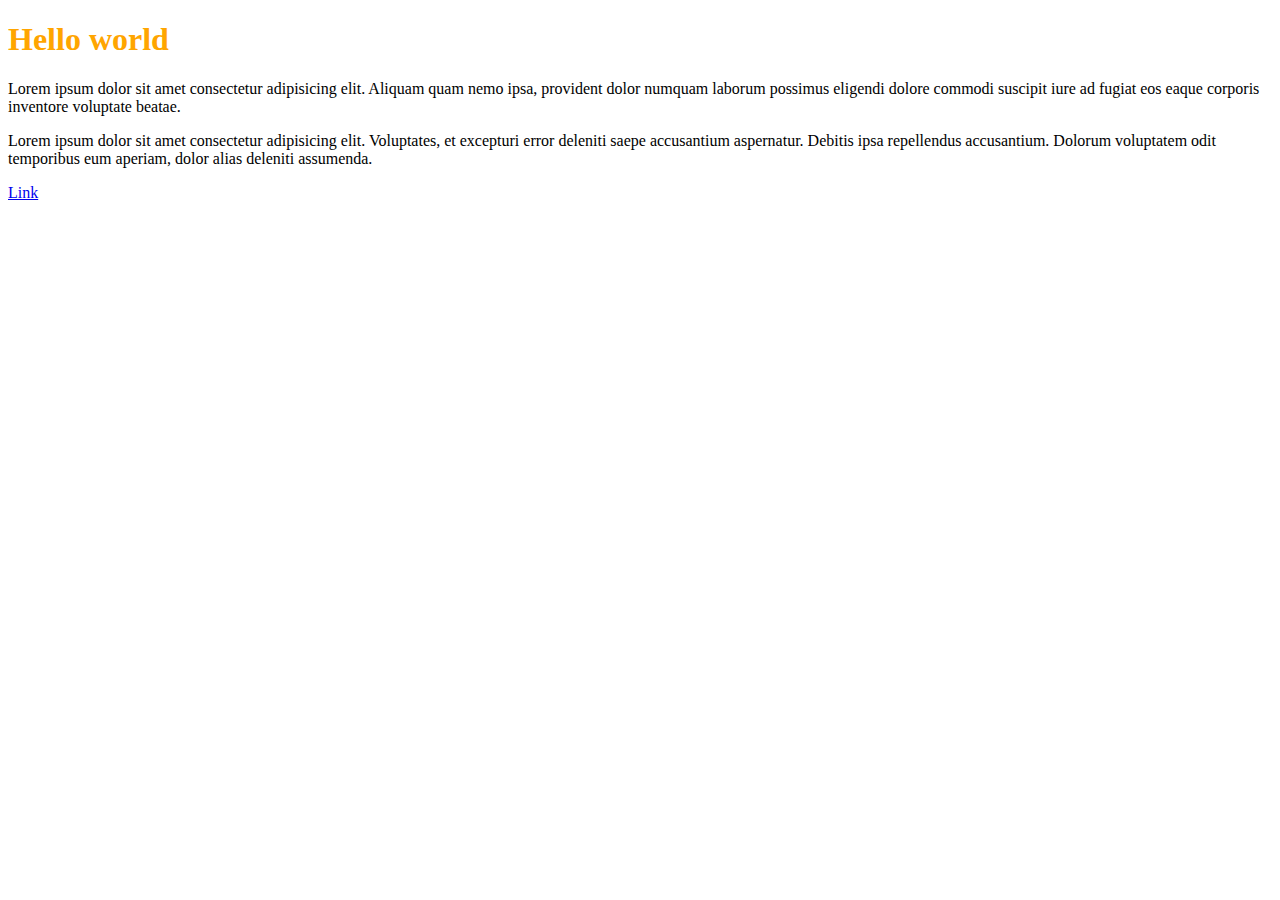
==== index2.html @ e6c02e18 "first commit" ====
<!DOCTYPE html>
<html>
    <head>
        <meta charset="utf-8">
        <title>Document</title>
        <link rel="stylesheet" href="css/style.css">
    </head>
    <body>
<h1>Hello world</h1>
<p>Lorem ipsum dolor sit amet consectetur adipisicing elit. Aliquam quam nemo ipsa, provident dolor numquam laborum possimus eligendi dolore commodi suscipit iure ad fugiat eos eaque corporis inventore voluptate beatae.</p>
<p>Lorem ipsum dolor sit amet consectetur adipisicing elit. Voluptates, et excepturi error deleniti saepe accusantium aspernatur. Debitis ipsa repellendus accusantium. Dolorum voluptatem odit temporibus eum aperiam, dolor alias deleniti assumenda.</p>
<p>
    <a href="#">Link</a>
</p>

    </body>
    </html>
---- css/style.css ----
h1 {
    color: orange;
}
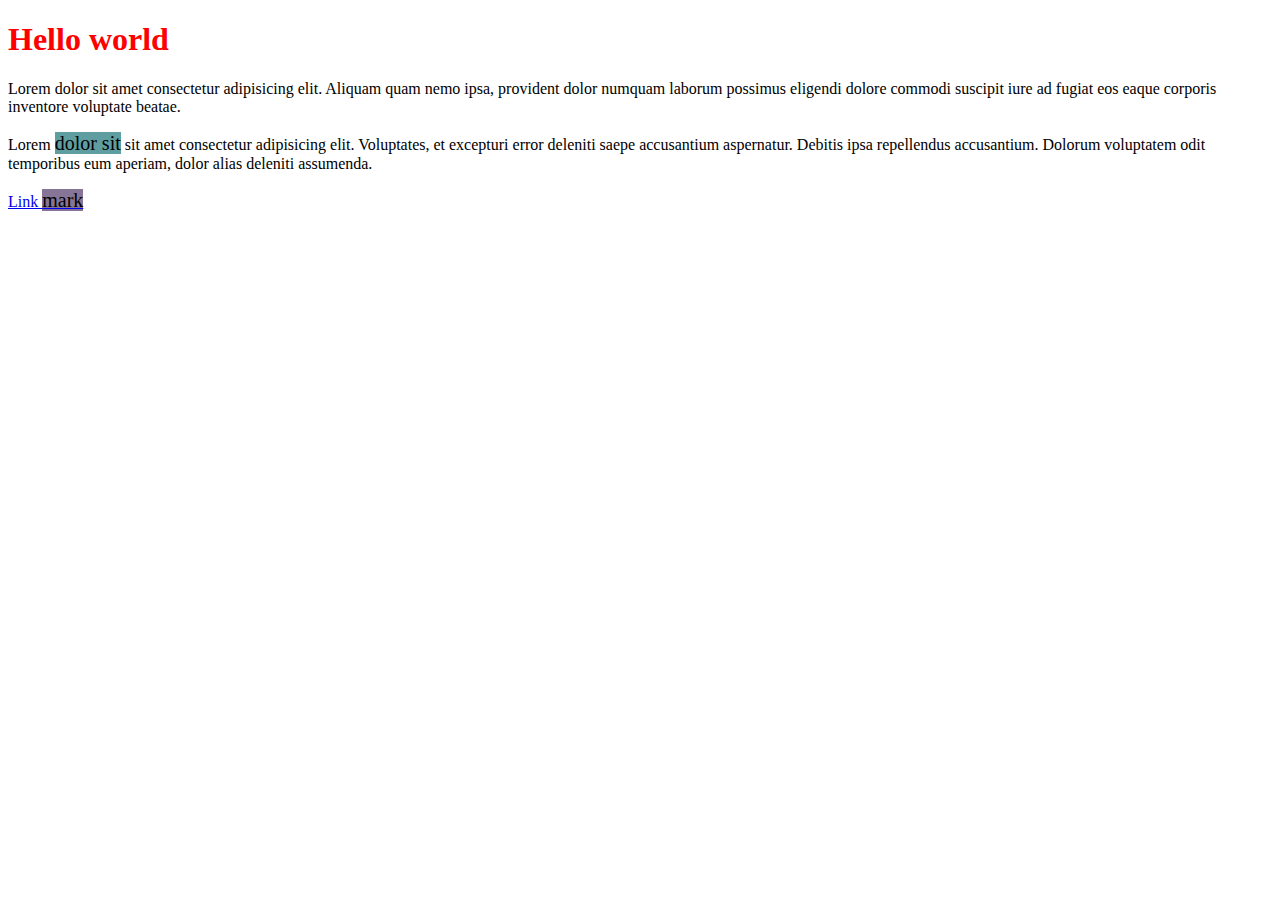
==== commit d9d39076: "first commit" ====
--- a/index2.html
+++ b/index2.html
@@ -6,12 +6,10 @@
         <link rel="stylesheet" href="css/style.css">
     </head>
     <body>
-<h1>Hello world</h1>
-<p>Lorem ipsum dolor sit amet consectetur adipisicing elit. Aliquam quam nemo ipsa, provident dolor numquam laborum possimus eligendi dolore commodi suscipit iure ad fugiat eos eaque corporis inventore voluptate beatae.</p>
-<p>Lorem ipsum dolor sit amet consectetur adipisicing elit. Voluptates, et excepturi error deleniti saepe accusantium aspernatur. Debitis ipsa repellendus accusantium. Dolorum voluptatem odit temporibus eum aperiam, dolor alias deleniti assumenda.</p>
-<p>
-    <a href="#">Link</a>
-</p>
+<h1 style="color: red;">Hello world</h1>
+<p>Lorem dolor sit amet consectetur adipisicing elit. Aliquam quam nemo ipsa, provident dolor numquam laborum possimus eligendi dolore commodi suscipit iure ad fugiat eos eaque corporis inventore voluptate beatae.</p>
+<p>Lorem <mark>dolor sit</mark> sit amet consectetur adipisicing elit. Voluptates, et excepturi error deleniti saepe accusantium aspernatur. Debitis ipsa repellendus accusantium. Dolorum voluptatem odit temporibus eum aperiam, dolor alias deleniti assumenda.</p>
+<a href="#">Link <mark>mark</mark> </a>
 
     </body>
     </html>--- a/css/style.css
+++ b/css/style.css
@@ -1,3 +1,13 @@
+
 h1 {
     color: orange;
+}
+
+mark {
+background-color: rgb(134, 117, 150);
+font-size: 20px;
+}
+
+p mark {
+    background-color: cadetblue;
 }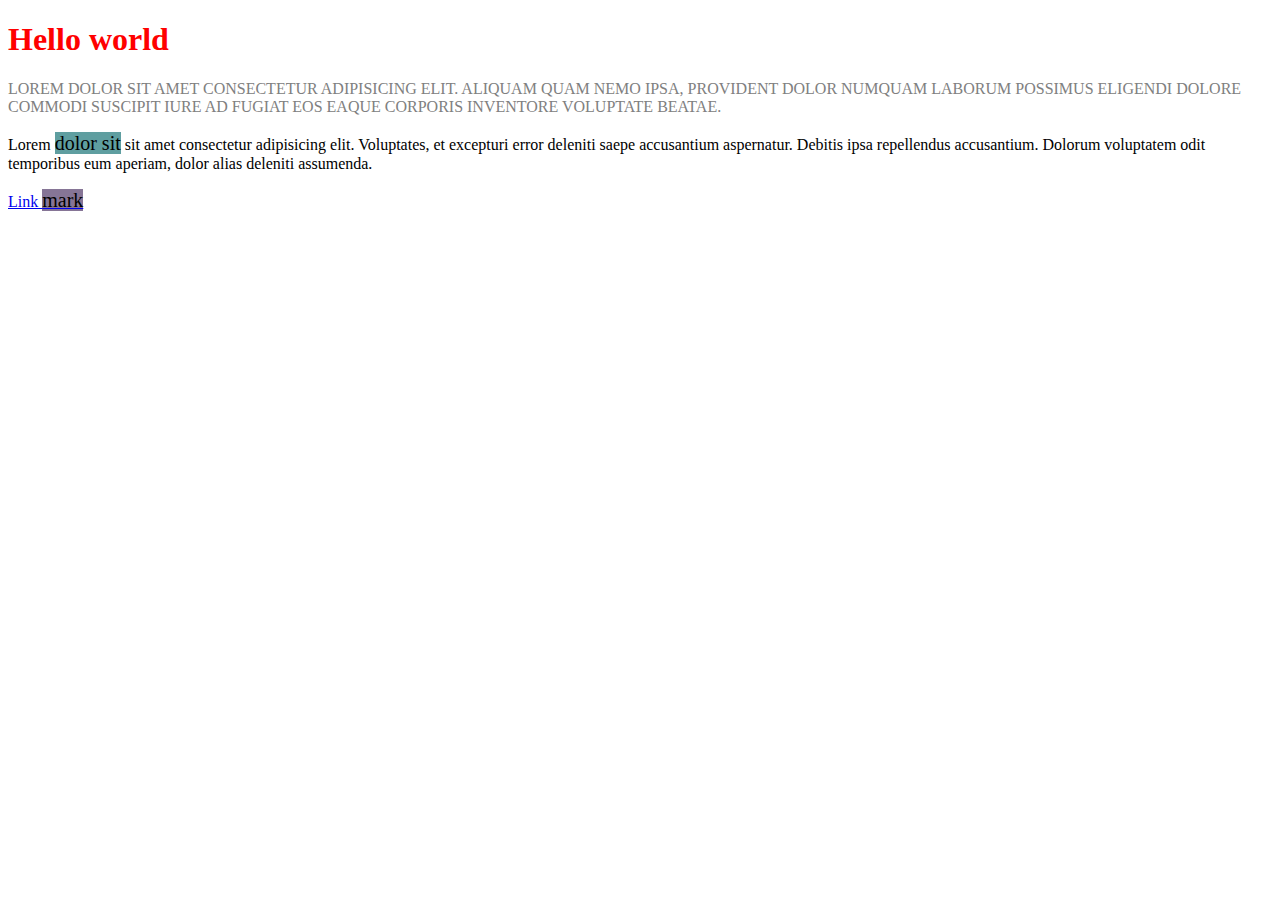
==== commit c4307160: "first commit" ====
--- a/index2.html
+++ b/index2.html
@@ -7,7 +7,7 @@
     </head>
     <body>
 <h1 style="color: red;">Hello world</h1>
-<p>Lorem dolor sit amet consectetur adipisicing elit. Aliquam quam nemo ipsa, provident dolor numquam laborum possimus eligendi dolore commodi suscipit iure ad fugiat eos eaque corporis inventore voluptate beatae.</p>
+<p class="text">Lorem dolor sit amet consectetur adipisicing elit. Aliquam quam nemo ipsa, provident dolor numquam laborum possimus eligendi dolore commodi suscipit iure ad fugiat eos eaque corporis inventore voluptate beatae.</p>
 <p>Lorem <mark>dolor sit</mark> sit amet consectetur adipisicing elit. Voluptates, et excepturi error deleniti saepe accusantium aspernatur. Debitis ipsa repellendus accusantium. Dolorum voluptatem odit temporibus eum aperiam, dolor alias deleniti assumenda.</p>
 <a href="#">Link <mark>mark</mark> </a>
 
--- a/css/style.css
+++ b/css/style.css
@@ -10,4 +10,10 @@
 
 p mark {
     background-color: cadetblue;
+}
+
+.text {
+text-transform: uppercase;
+color: grey;
+font: bold;
 }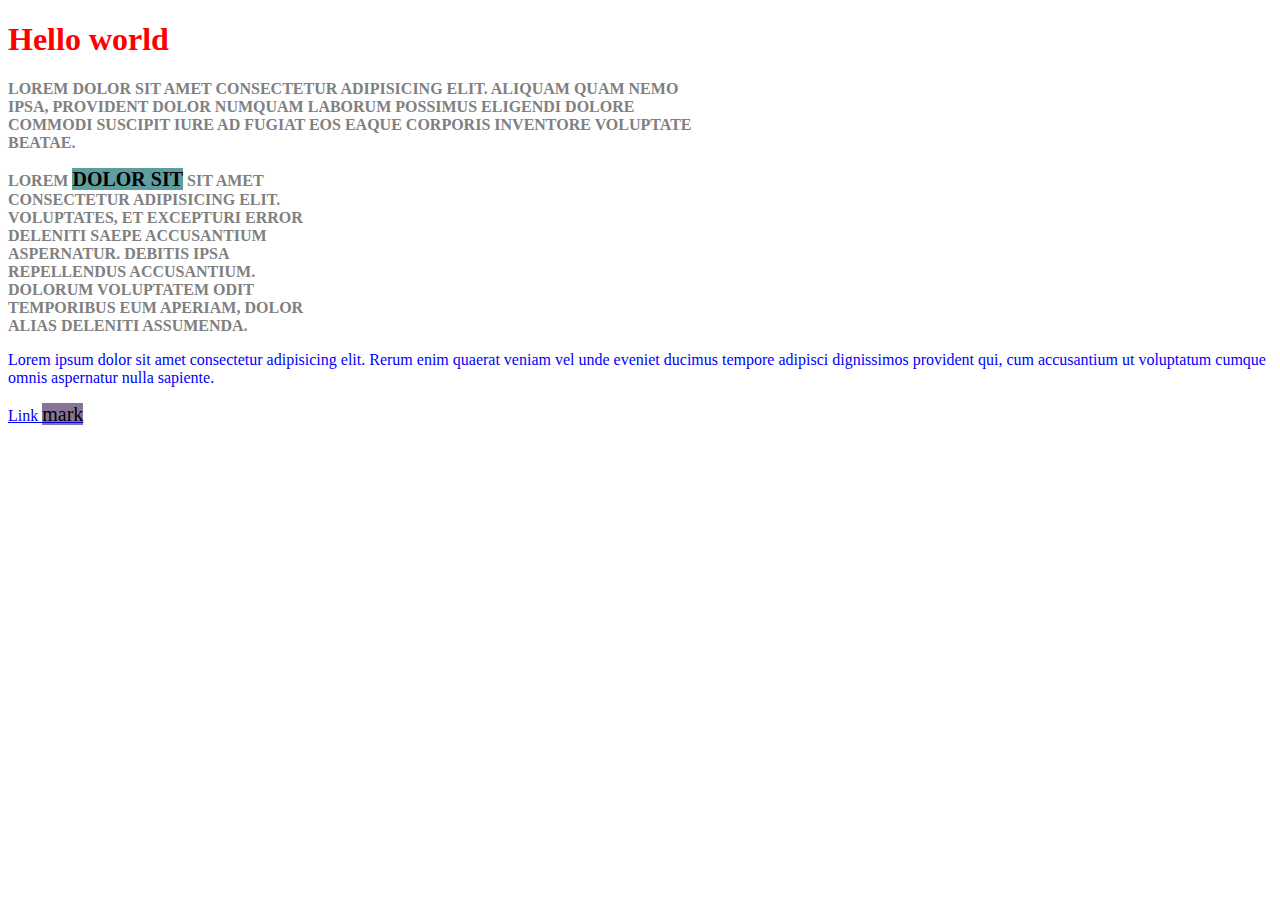
==== commit 0fdcf012: "first commit" ====
--- a/index2.html
+++ b/index2.html
@@ -7,8 +7,9 @@
     </head>
     <body>
 <h1 style="color: red;">Hello world</h1>
-<p class="text">Lorem dolor sit amet consectetur adipisicing elit. Aliquam quam nemo ipsa, provident dolor numquam laborum possimus eligendi dolore commodi suscipit iure ad fugiat eos eaque corporis inventore voluptate beatae.</p>
-<p>Lorem <mark>dolor sit</mark> sit amet consectetur adipisicing elit. Voluptates, et excepturi error deleniti saepe accusantium aspernatur. Debitis ipsa repellendus accusantium. Dolorum voluptatem odit temporibus eum aperiam, dolor alias deleniti assumenda.</p>
+<p class="text text-large" id="text">Lorem dolor sit amet consectetur adipisicing elit. Aliquam quam nemo ipsa, provident dolor numquam laborum possimus eligendi dolore commodi suscipit iure ad fugiat eos eaque corporis inventore voluptate beatae.</p>
+<p class="text text-small">Lorem <mark>dolor sit</mark> sit amet consectetur adipisicing elit. Voluptates, et excepturi error deleniti saepe accusantium aspernatur. Debitis ipsa repellendus accusantium. Dolorum voluptatem odit temporibus eum aperiam, dolor alias deleniti assumenda.</p>
+<p>Lorem ipsum dolor sit amet consectetur adipisicing elit. Rerum enim quaerat veniam vel unde eveniet ducimus tempore adipisci dignissimos provident qui, cum accusantium ut voluptatum cumque omnis aspernatur nulla sapiente.</p>
 <a href="#">Link <mark>mark</mark> </a>
 
     </body>
--- a/css/style.css
+++ b/css/style.css
@@ -12,8 +12,24 @@
     background-color: cadetblue;
 }
 
+p {
+    color: blue;
+}
+
 .text {
 text-transform: uppercase;
-color: grey;
-font: bold;
+color: grey !important;
+font-weight: bold;
+}
+
+.text-large {
+    width: 700px;
+}
+
+.text-small {
+    width: 300px;
+}
+
+#text {
+    color: pink;
 }